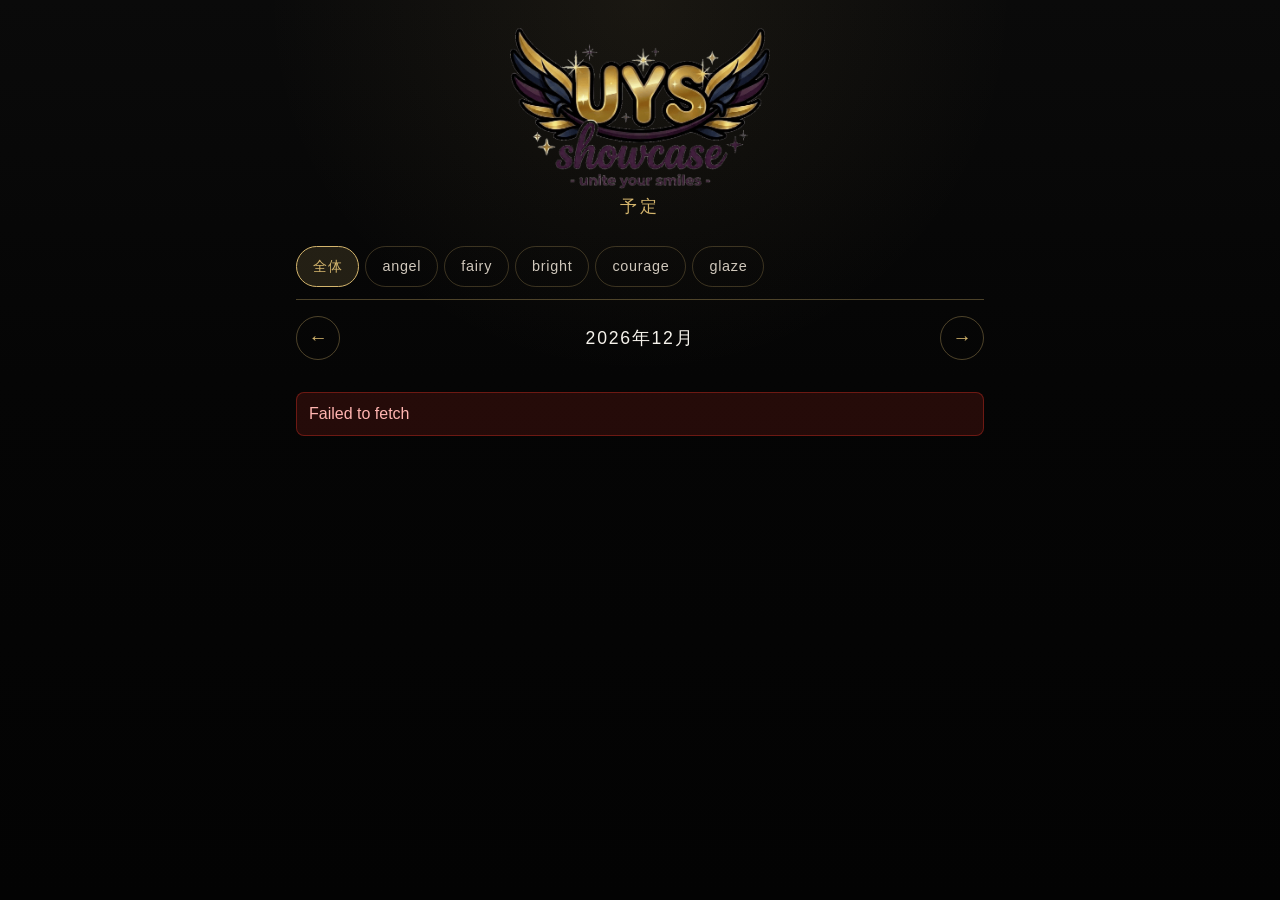
==== members/schedule/index.html @ 6129da2f "Add members area: schedule viewer and admin registration form - /members/schedule/ — month view with" ====
<!doctype html>
<html lang="ja">
<head>
  <meta charset="utf-8">
  <title>予定 | UYSshowcase</title>
  <meta name="viewport" content="width=device-width, initial-scale=1">
  <meta name="robots" content="noindex, nofollow">
  <style>
    :root {
      --bg: #050505;
      --bg-soft: #0d0d0d;
      --card: #131017;
      --text: #f5f2eb;
      --muted: #cfc7bb;
      --sub: #a79f93;
      --line: rgba(212, 181, 109, 0.34);
      --gold: #d4b56d;
      --gold-soft: rgba(212, 181, 109, 0.14);
      --purple: #7a4cb3;
      --purple-soft: rgba(122, 76, 179, 0.22);
      --shadow: rgba(0, 0, 0, 0.45);
    }

    * { box-sizing: border-box; }

    html, body {
      margin: 0;
      padding: 0;
      background:
        radial-gradient(circle at top, rgba(212, 181, 109, 0.08), transparent 34%),
        linear-gradient(180deg, #0a0a0a 0%, #050505 42%, #030303 100%);
      color: var(--text);
      font-family: -apple-system, BlinkMacSystemFont, "Hiragino Kaku Gothic ProN",
                   "Hiragino Sans", "Noto Sans JP", "Yu Gothic", Meiryo, sans-serif;
      -webkit-text-size-adjust: 100%;
      min-height: 100vh;
    }

    main {
      max-width: 720px;
      margin: 0 auto;
      padding: 20px 16px 60px;
    }

    .app-header {
      text-align: center;
      padding: 8px 0 16px;
    }

    .app-logo {
      display: block;
      width: 70%;
      max-width: 260px;
      height: auto;
      margin: 0 auto 6px;
    }

    .app-header h1 {
      margin: 6px 0 0;
      font-size: 1.05rem;
      font-weight: 500;
      letter-spacing: 0.2em;
      color: var(--gold);
    }

    .tabs {
      display: flex;
      gap: 6px;
      overflow-x: auto;
      padding: 12px 0;
      -webkit-overflow-scrolling: touch;
      scrollbar-width: none;
      border-bottom: 1px solid var(--line);
    }
    .tabs::-webkit-scrollbar { display: none; }

    .tab {
      flex: 0 0 auto;
      padding: 10px 16px;
      background: transparent;
      border: 1px solid rgba(212, 181, 109, 0.25);
      color: var(--muted);
      border-radius: 999px;
      font-size: 0.9rem;
      letter-spacing: 0.05em;
      cursor: pointer;
      white-space: nowrap;
      transition: background 0.15s, color 0.15s, border-color 0.15s;
    }
    .tab:hover { color: var(--text); }
    .tab.active {
      background: var(--gold-soft);
      border-color: var(--gold);
      color: var(--gold);
    }

    .month-nav {
      display: flex;
      align-items: center;
      justify-content: space-between;
      padding: 16px 0;
      gap: 12px;
    }

    .month-btn {
      width: 44px;
      height: 44px;
      border-radius: 50%;
      border: 1px solid rgba(212, 181, 109, 0.35);
      background: transparent;
      color: var(--gold);
      font-size: 1.2rem;
      cursor: pointer;
    }
    .month-btn:disabled { opacity: 0.3; cursor: not-allowed; }

    .month-label {
      font-size: 1.1rem;
      letter-spacing: 0.1em;
      color: var(--text);
    }

    .events {
      margin-top: 8px;
    }

    .event-group {
      margin-bottom: 20px;
    }

    .event-date {
      display: flex;
      align-items: baseline;
      gap: 10px;
      padding: 8px 0;
      border-bottom: 1px solid rgba(212, 181, 109, 0.18);
      margin-bottom: 8px;
    }
    .event-date .day {
      font-size: 1.5rem;
      font-weight: 600;
      color: var(--gold);
      letter-spacing: 0.05em;
    }
    .event-date .weekday {
      font-size: 0.9rem;
      color: var(--sub);
      letter-spacing: 0.1em;
    }
    .event-date.is-sun .day { color: #e88a8a; }
    .event-date.is-sat .day { color: #8ab0e8; }

    .event-card {
      background: var(--card);
      border: 1px solid rgba(212, 181, 109, 0.18);
      border-radius: 10px;
      padding: 14px;
      margin-bottom: 8px;
    }

    .event-time {
      font-size: 0.88rem;
      color: var(--gold);
      letter-spacing: 0.05em;
      margin-bottom: 4px;
    }
    .event-title {
      font-size: 1.05rem;
      margin: 2px 0 6px;
      color: var(--text);
    }
    .event-meta {
      font-size: 0.85rem;
      color: var(--muted);
      margin: 2px 0;
    }
    .event-meta .label {
      color: var(--sub);
      margin-right: 6px;
    }

    .team-chips {
      display: flex;
      flex-wrap: wrap;
      gap: 6px;
      margin-top: 8px;
    }
    .team-chip {
      font-size: 0.72rem;
      padding: 2px 10px;
      border-radius: 999px;
      background: var(--purple-soft);
      color: var(--text);
      border: 1px solid rgba(122, 76, 179, 0.4);
      letter-spacing: 0.05em;
    }
    .team-chip.all {
      background: var(--gold-soft);
      border-color: var(--gold);
      color: var(--gold);
    }

    .empty {
      text-align: center;
      padding: 40px 20px;
      color: var(--sub);
    }

    .loading {
      text-align: center;
      padding: 40px 20px;
      color: var(--muted);
    }

    .error {
      background: rgba(217, 48, 37, 0.15);
      border: 1px solid rgba(217, 48, 37, 0.4);
      color: #ffb4b0;
      padding: 12px;
      border-radius: 8px;
      margin: 16px 0;
    }
  </style>
</head>
<body>
  <main>
    <header class="app-header">
      <img class="app-logo" src="/assets/logo.png" alt="UYSshowcase">
      <h1>予定</h1>
    </header>

    <nav class="tabs" id="tabs"></nav>

    <div class="month-nav">
      <button class="month-btn" id="prev-month" aria-label="前月">←</button>
      <div class="month-label" id="month-label">―</div>
      <button class="month-btn" id="next-month" aria-label="次月">→</button>
    </div>

    <div id="content" class="events">
      <div class="loading">読み込み中…</div>
    </div>
  </main>

  <script>
    const API_URL = 'https://script.google.com/macros/s/AKfycbx4YOxkoOk0A0nGLqcMKwL11ZUhxFdiy_wrlPgTasuuqClXIdNjFJxDoB4cXNawvW9x/exec';
    const TEAMS = ['all', 'angel', 'fairy', 'bright', 'courage', 'glaze'];
    const TEAM_LABELS = {
      all: '全体',
      angel: 'angel',
      fairy: 'fairy',
      bright: 'bright',
      courage: 'courage',
      glaze: 'glaze',
    };

    const state = {
      team: 'all',
      year: new Date().getFullYear(),
      month: new Date().getMonth() + 1,
    };

    const savedTeam = localStorage.getItem('uys.schedule.team');
    if (savedTeam && TEAMS.indexOf(savedTeam) !== -1) state.team = savedTeam;

    function init() {
      renderTabs();
      bindMonthNav();
      render();
    }

    function renderTabs() {
      const el = document.getElementById('tabs');
      el.innerHTML = '';
      TEAMS.forEach(function (t) {
        const btn = document.createElement('button');
        btn.className = 'tab' + (t === state.team ? ' active' : '');
        btn.textContent = TEAM_LABELS[t];
        btn.addEventListener('click', function () {
          state.team = t;
          localStorage.setItem('uys.schedule.team', t);
          renderTabs();
          render();
        });
        el.appendChild(btn);
      });
    }

    function bindMonthNav() {
      document.getElementById('prev-month').addEventListener('click', function () {
        if (state.month === 1) { state.year--; state.month = 12; }
        else state.month--;
        render();
      });
      document.getElementById('next-month').addEventListener('click', function () {
        if (state.month === 12) { state.year++; state.month = 1; }
        else state.month++;
        render();
      });
    }

    function render() {
      document.getElementById('month-label').textContent = state.year + '年' + state.month + '月';
      const content = document.getElementById('content');
      content.innerHTML = '<div class="loading">読み込み中…</div>';
      const url = API_URL + '?action=getSchedules&team=' + encodeURIComponent(state.team) +
        '&year=' + state.year + '&month=' + state.month;
      fetch(url)
        .then(function (r) { return r.json(); })
        .then(function (res) {
          if (!res.ok) throw new Error(res.error || '取得に失敗しました');
          renderEvents(res.data || []);
        })
        .catch(function (err) {
          content.innerHTML = '<div class="error">' + escapeHtml(err.message || String(err)) + '</div>';
        });
    }

    function renderEvents(events) {
      const content = document.getElementById('content');
      if (!events.length) {
        content.innerHTML = '<div class="empty">この月の予定はまだありません。</div>';
        return;
      }
      const byDate = {};
      events.forEach(function (ev) {
        (byDate[ev.date] = byDate[ev.date] || []).push(ev);
      });
      const dates = Object.keys(byDate).sort();
      content.innerHTML = dates.map(function (d) {
        return renderGroup(d, byDate[d]);
      }).join('');
    }

    function renderGroup(dateStr, events) {
      const d = new Date(dateStr + 'T00:00:00');
      const wdNames = ['日', '月', '火', '水', '木', '金', '土'];
      const wd = d.getDay();
      const dateCls = 'event-date' + (wd === 0 ? ' is-sun' : wd === 6 ? ' is-sat' : '');
      const dayNum = d.getDate();
      const dateHtml = '<div class="' + dateCls + '">' +
        '<span class="day">' + dayNum + '</span>' +
        '<span class="weekday">' + wdNames[wd] + '曜日</span>' +
        '</div>';
      const cardsHtml = events.map(renderCard).join('');
      return '<div class="event-group">' + dateHtml + cardsHtml + '</div>';
    }

    function renderCard(ev) {
      const time = (ev.startTime || ev.endTime)
        ? (ev.startTime || '') + (ev.endTime ? ' - ' + ev.endTime : '')
        : '終日';
      const chips = (ev.teams && ev.teams.length)
        ? ev.teams.map(function (t) {
            const cls = (t === '全体') ? 'team-chip all' : 'team-chip';
            return '<span class="' + cls + '">' + escapeHtml(t) + '</span>';
          }).join('')
        : '<span class="team-chip all">全体</span>';
      const loc = ev.location
        ? '<div class="event-meta"><span class="label">場所</span>' + escapeHtml(ev.location) + '</div>'
        : '';
      const memo = ev.memo
        ? '<div class="event-meta"><span class="label">メモ</span>' + escapeHtml(ev.memo) + '</div>'
        : '';
      return '<div class="event-card">' +
        '<div class="event-time">' + escapeHtml(time) + '</div>' +
        '<div class="event-title">' + escapeHtml(ev.title) + '</div>' +
        loc + memo +
        '<div class="team-chips">' + chips + '</div>' +
        '</div>';
    }

    function escapeHtml(s) {
      return String(s).replace(/[&<>"']/g, function (c) {
        return { '&': '&amp;', '<': '&lt;', '>': '&gt;', '"': '&quot;', "'": '&#39;' }[c];
      });
    }

    init();
  </script>
</body>
</html>
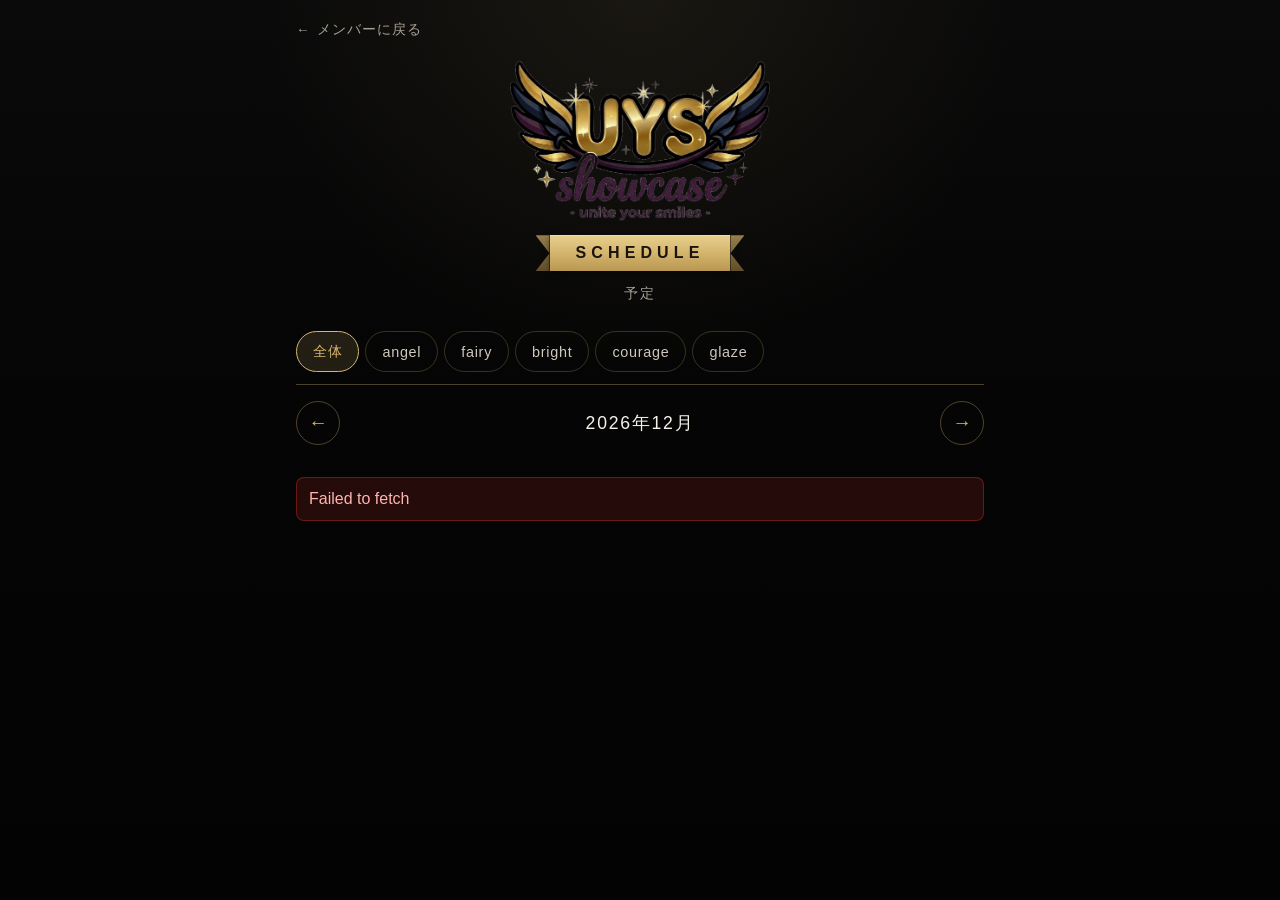
==== commit 20fee567: "Add members portal with shared theme - /members/ dashboard with tile grid (schedule/news/expense/req" ====
--- a/members/schedule/index.html
+++ b/members/schedule/index.html
@@ -5,6 +5,7 @@
   <title>予定 | UYSshowcase</title>
   <meta name="viewport" content="width=device-width, initial-scale=1">
   <meta name="robots" content="noindex, nofollow">
+  <link rel="stylesheet" href="/members/_shared.css">
   <style>
     :root {
       --bg: #050505;
@@ -224,9 +225,11 @@
 </head>
 <body>
   <main>
+    <a class="back-link" href="/members/">メンバーに戻る</a>
     <header class="app-header">
       <img class="app-logo" src="/assets/logo.png" alt="UYSshowcase">
-      <h1>予定</h1>
+      <div class="ribbon-title"><span class="ribbon-inner">SCHEDULE</span></div>
+      <p class="subtitle">予定</p>
     </header>
 
     <nav class="tabs" id="tabs"></nav>
@@ -299,19 +302,61 @@
       });
     }
 
+    const CACHE_PREFIX = 'uys.sched.cache.';
+    const CACHE_TTL_MS = 5 * 60 * 1000; // 5分
+
+    function cacheKey() {
+      return CACHE_PREFIX + state.team + '.' + state.year + '.' + state.month;
+    }
+
+    function readCache() {
+      try {
+        const raw = localStorage.getItem(cacheKey());
+        if (!raw) return null;
+        const obj = JSON.parse(raw);
+        if (!obj || !obj.t || !Array.isArray(obj.d)) return null;
+        return obj;
+      } catch (_) { return null; }
+    }
+
+    function writeCache(data) {
+      try {
+        localStorage.setItem(cacheKey(), JSON.stringify({ t: Date.now(), d: data }));
+      } catch (_) {}
+    }
+
     function render() {
       document.getElementById('month-label').textContent = state.year + '年' + state.month + '月';
       const content = document.getElementById('content');
-      content.innerHTML = '<div class="loading">読み込み中…</div>';
+      const key = cacheKey();
+      const cached = readCache();
+      let shownFromCache = false;
+      if (cached) {
+        renderEvents(cached.d);
+        shownFromCache = true;
+        if (Date.now() - cached.t < CACHE_TTL_MS) {
+          // TTL内: 裏で取りに行かず終了
+          return;
+        }
+      } else {
+        content.innerHTML = '<div class="loading">読み込み中…</div>';
+      }
+
       const url = API_URL + '?action=getSchedules&team=' + encodeURIComponent(state.team) +
         '&year=' + state.year + '&month=' + state.month;
+      const currentKey = key;
       fetch(url)
         .then(function (r) { return r.json(); })
         .then(function (res) {
           if (!res.ok) throw new Error(res.error || '取得に失敗しました');
-          renderEvents(res.data || []);
+          // リクエスト中にタブ/月が変わっていたら破棄
+          if (currentKey !== cacheKey()) return;
+          const data = res.data || [];
+          writeCache(data);
+          renderEvents(data);
         })
         .catch(function (err) {
+          if (shownFromCache) return; // キャッシュ表示済みなら黙って無視
           content.innerHTML = '<div class="error">' + escapeHtml(err.message || String(err)) + '</div>';
         });
     }
--- a/members/_shared.css
+++ b/members/_shared.css
@@ -0,0 +1,298 @@
+/* UYSshowcase メンバーページ共通スタイル */
+:root {
+  --bg: #050505;
+  --bg-soft: #0d0d0d;
+  --card: #131017;
+  --card-hover: #1a161f;
+  --text: #f5f2eb;
+  --muted: #cfc7bb;
+  --sub: #a79f93;
+  --line: rgba(212, 181, 109, 0.34);
+  --line-soft: rgba(212, 181, 109, 0.18);
+  --gold: #d4b56d;
+  --gold-bright: #e8cf8e;
+  --gold-soft: rgba(212, 181, 109, 0.14);
+  --purple: #7a4cb3;
+  --purple-soft: rgba(122, 76, 179, 0.22);
+  --shadow: rgba(0, 0, 0, 0.45);
+}
+
+* { box-sizing: border-box; }
+[hidden] { display: none !important; }
+
+html, body {
+  margin: 0;
+  padding: 0;
+  background:
+    radial-gradient(circle at top, rgba(212, 181, 109, 0.08), transparent 34%),
+    linear-gradient(180deg, #0a0a0a 0%, #050505 42%, #030303 100%);
+  color: var(--text);
+  font-family: -apple-system, BlinkMacSystemFont, "Hiragino Kaku Gothic ProN",
+               "Hiragino Sans", "Noto Sans JP", "Yu Gothic", Meiryo, sans-serif;
+  -webkit-text-size-adjust: 100%;
+  min-height: 100vh;
+}
+
+main {
+  max-width: 720px;
+  margin: 0 auto;
+  padding: 20px 16px 80px;
+}
+
+a { color: inherit; text-decoration: none; }
+
+/* --- ヘッダー (ロゴ + リボンタイトル) --- */
+.app-header {
+  text-align: center;
+  padding: 8px 0 20px;
+}
+
+.app-logo {
+  display: block;
+  width: 60%;
+  max-width: 240px;
+  height: auto;
+  margin: 0 auto 10px;
+}
+
+/* リボン風タイトル (旗/バナー) */
+.ribbon-title {
+  display: inline-block;
+  position: relative;
+  margin: 8px auto 0;
+  padding: 0;
+  font-size: 1rem;
+  letter-spacing: 0.32em;
+  line-height: 1;
+}
+.ribbon-inner {
+  display: inline-block;
+  padding: 10px 26px;
+  background: linear-gradient(180deg, var(--gold-bright) 0%, var(--gold) 50%, #b99752 100%);
+  color: #1a1410;
+  font-weight: 600;
+  position: relative;
+  box-shadow:
+    0 2px 6px rgba(0,0,0,0.5),
+    inset 0 1px 0 rgba(255,255,255,0.3);
+}
+/* 左右のノッチ (旗のV字カット) */
+.ribbon-title::before,
+.ribbon-title::after {
+  content: "";
+  position: absolute;
+  top: 0;
+  width: 14px;
+  height: 100%;
+  background: linear-gradient(180deg, var(--gold) 0%, #8c6f3c 100%);
+  filter: brightness(0.7);
+}
+.ribbon-title::before {
+  left: -14px;
+  clip-path: polygon(0 0, 100% 0, 100% 100%, 0 100%, 100% 50%);
+}
+.ribbon-title::after {
+  right: -14px;
+  clip-path: polygon(0 0, 100% 0, 0 50%, 100% 100%, 0 100%);
+}
+
+.subtitle {
+  margin: 14px 0 0;
+  font-size: 0.85rem;
+  color: var(--sub);
+  letter-spacing: 0.15em;
+}
+
+/* --- セクションラベル (金の横線付き) --- */
+.section-label {
+  display: flex;
+  align-items: center;
+  gap: 12px;
+  margin: 28px 0 14px;
+  font-size: 0.8rem;
+  letter-spacing: 0.25em;
+  color: var(--gold);
+  text-transform: uppercase;
+}
+.section-label::before,
+.section-label::after {
+  content: "";
+  flex: 1;
+  height: 1px;
+  background: linear-gradient(90deg, transparent, var(--line), transparent);
+}
+
+/* --- タイル --- */
+.tiles {
+  display: grid;
+  grid-template-columns: repeat(2, 1fr);
+  gap: 12px;
+  margin-top: 8px;
+}
+
+.tile {
+  display: flex;
+  flex-direction: column;
+  gap: 10px;
+  padding: 18px 16px;
+  background: var(--card);
+  border: 1px solid var(--line-soft);
+  border-radius: 12px;
+  color: var(--text);
+  min-height: 130px;
+  transition: border-color 0.18s, background 0.18s, transform 0.18s;
+  position: relative;
+  overflow: hidden;
+}
+.tile::after {
+  content: "";
+  position: absolute;
+  inset: 0;
+  background: radial-gradient(circle at top right, var(--gold-soft), transparent 55%);
+  opacity: 0;
+  transition: opacity 0.25s;
+  pointer-events: none;
+}
+.tile:hover,
+.tile:active {
+  border-color: var(--gold);
+  background: var(--card-hover);
+  transform: translateY(-1px);
+}
+.tile:hover::after { opacity: 1; }
+
+.tile-icon {
+  width: 36px;
+  height: 36px;
+  color: var(--gold);
+  display: flex;
+  align-items: center;
+  justify-content: center;
+}
+.tile-icon svg {
+  width: 100%;
+  height: 100%;
+}
+
+.tile-body { }
+.tile-title {
+  font-size: 1.05rem;
+  color: var(--text);
+  margin-bottom: 4px;
+  letter-spacing: 0.05em;
+}
+.tile-desc {
+  font-size: 0.78rem;
+  color: var(--sub);
+  line-height: 1.5;
+}
+
+/* 横長タイル */
+.tile-compact {
+  flex-direction: row;
+  align-items: center;
+  gap: 14px;
+  min-height: 0;
+  padding: 14px 16px;
+}
+.tile-compact .tile-icon {
+  width: 28px;
+  height: 28px;
+  flex-shrink: 0;
+}
+
+/* --- リスト型コンテンツ (お知らせ等) --- */
+.list-card {
+  background: var(--card);
+  border: 1px solid var(--line-soft);
+  border-radius: 12px;
+  padding: 16px;
+  margin-bottom: 10px;
+}
+.list-card-meta {
+  font-size: 0.75rem;
+  color: var(--gold);
+  letter-spacing: 0.08em;
+  margin-bottom: 6px;
+}
+.list-card-title {
+  font-size: 1rem;
+  color: var(--text);
+  margin: 0 0 6px;
+  letter-spacing: 0.03em;
+}
+.list-card-body {
+  font-size: 0.88rem;
+  color: var(--muted);
+  line-height: 1.6;
+}
+
+/* --- ソフトなメッセージ / 準備中 --- */
+.placeholder {
+  text-align: center;
+  padding: 60px 20px;
+  color: var(--sub);
+  background: var(--card);
+  border: 1px dashed var(--line-soft);
+  border-radius: 12px;
+}
+.placeholder h2 {
+  margin: 0 0 8px;
+  font-size: 1.05rem;
+  color: var(--gold);
+  font-weight: 500;
+  letter-spacing: 0.15em;
+}
+.placeholder p {
+  margin: 0;
+  font-size: 0.9rem;
+  line-height: 1.7;
+}
+
+/* --- 戻るリンク --- */
+.back-link {
+  display: inline-flex;
+  align-items: center;
+  gap: 6px;
+  margin-bottom: 14px;
+  font-size: 0.85rem;
+  color: var(--sub);
+  letter-spacing: 0.08em;
+  transition: color 0.15s;
+}
+.back-link:hover { color: var(--gold); }
+.back-link::before { content: "←"; }
+
+/* --- ボタン --- */
+.btn {
+  display: inline-flex;
+  align-items: center;
+  justify-content: center;
+  gap: 8px;
+  padding: 12px 22px;
+  border: 1px solid var(--gold);
+  background: transparent;
+  color: var(--gold);
+  border-radius: 999px;
+  font-size: 0.95rem;
+  letter-spacing: 0.08em;
+  cursor: pointer;
+  transition: background 0.15s;
+}
+.btn:hover { background: var(--gold-soft); }
+.btn-primary {
+  background: var(--gold);
+  color: #1a1410;
+}
+.btn-primary:hover {
+  background: var(--gold-bright);
+}
+
+/* --- レスポンシブ --- */
+@media (max-width: 480px) {
+  main { padding: 16px 12px 80px; }
+  .tiles { grid-template-columns: 1fr 1fr; gap: 10px; }
+  .tile { padding: 16px 12px; min-height: 120px; }
+  .tile-title { font-size: 0.98rem; }
+  .tile-desc { font-size: 0.74rem; }
+}
